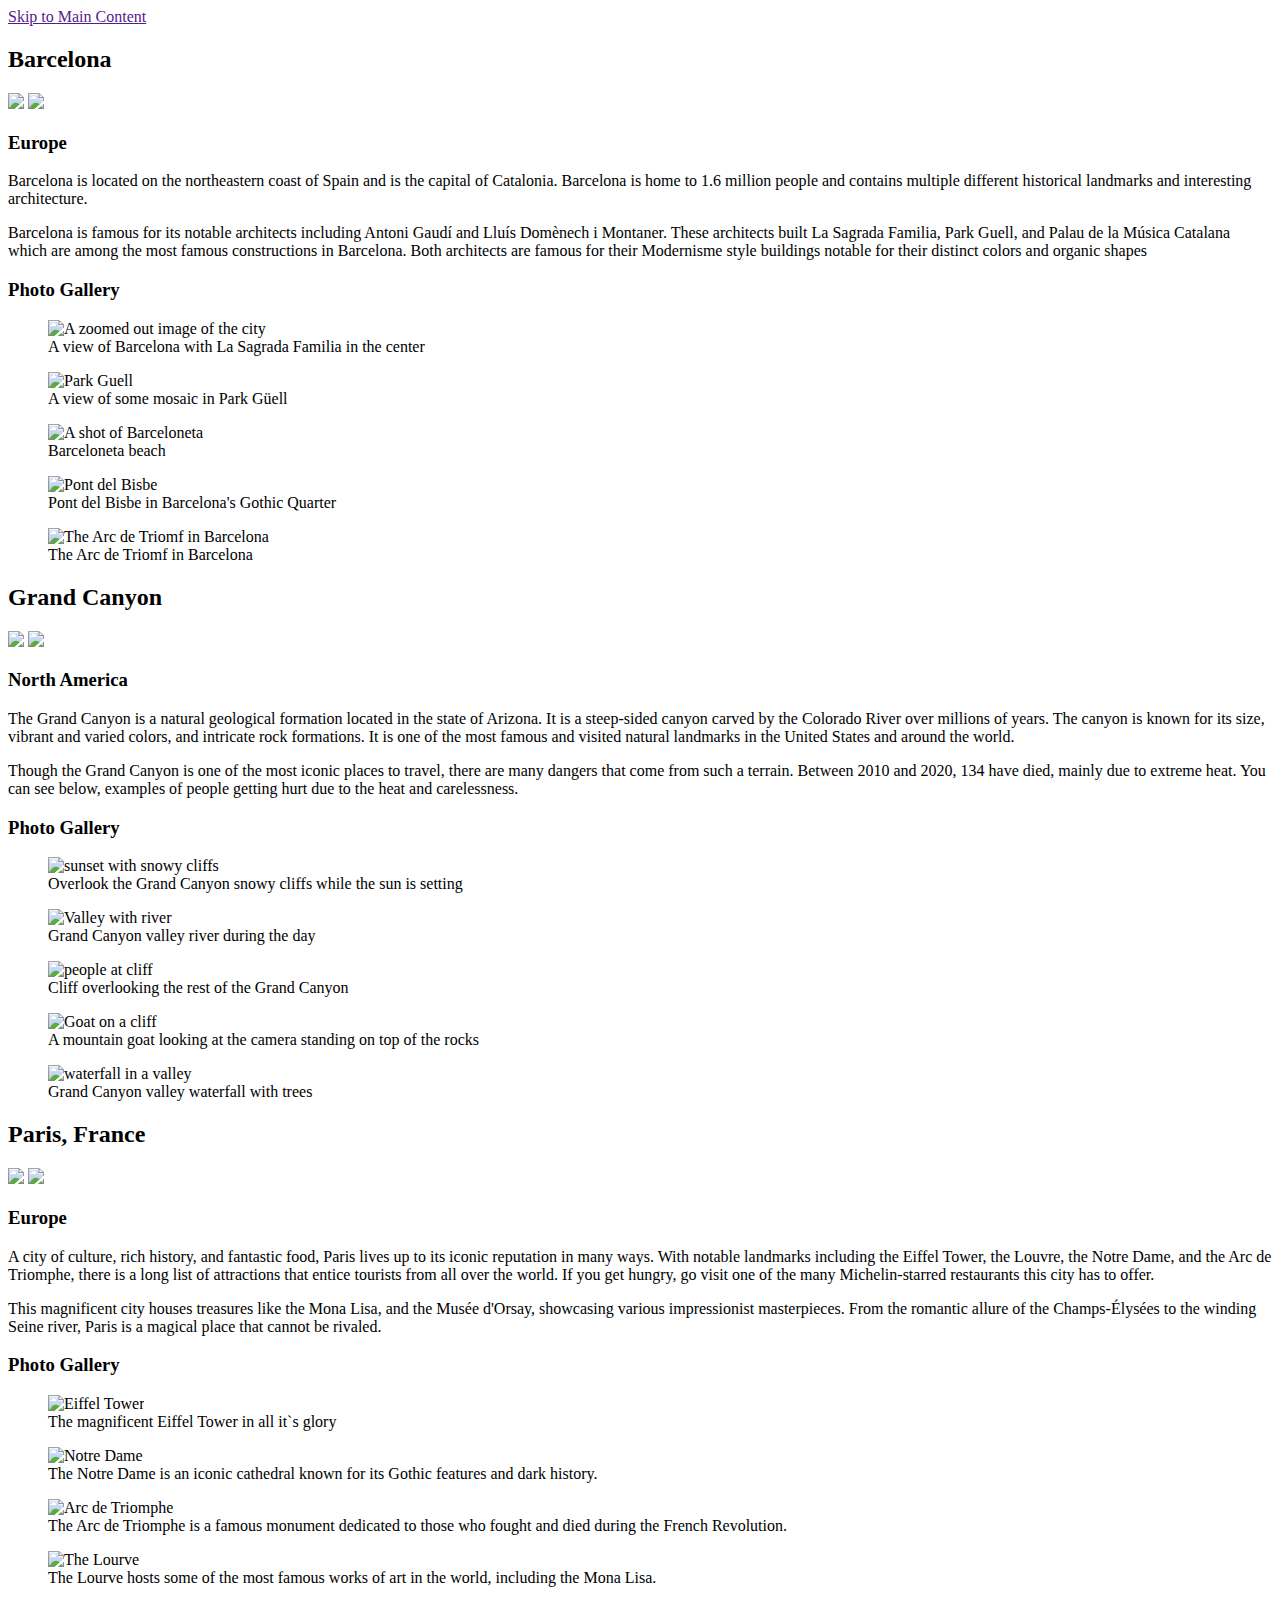
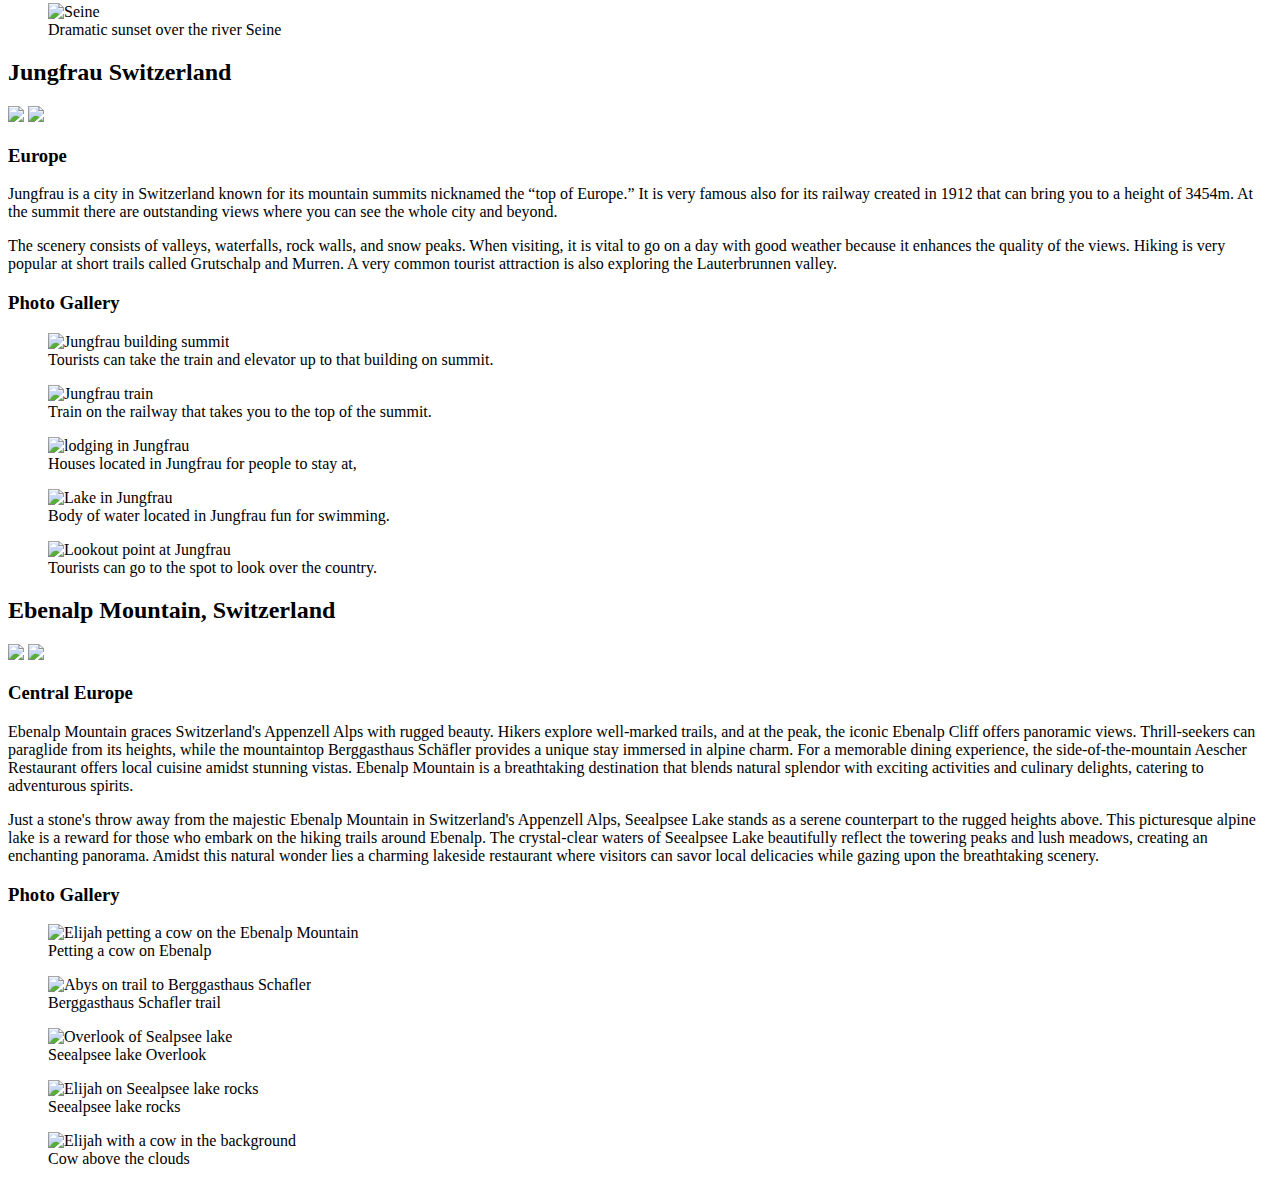
==== travel.html @ 5b1fdd99 "Add files via upload" ====
<!DOCTYPE html>
<html lang="en">
<head>
    <meta charset="UTF-8">
    <meta name="viewport" content="width=device-width, initial-scale=1.0">
    <title>Travel</title>
</head>
<body>
    <a href = "">Skip to Main Content</a>

    <main>
    <div>
        <h2>Barcelona</h2>
        <img src="travel/images/barcelona_gif.gif" width="400">
        <img src="travel/images/barcelona_image.jpg" width="400">
        <h3>Europe</h3>
        <p>Barcelona is located on the northeastern coast of Spain and is the capital of Catalonia. Barcelona is home to 1.6 million people and contains multiple different historical landmarks and interesting architecture.</p>
        <p>Barcelona is famous for its notable architects including Antoni Gaudí and Lluís Domènech i Montaner. These architects built La Sagrada Familia, Park Guell, and Palau de la Música Catalana which are among the most famous constructions in Barcelona. Both architects are famous for their Modernisme style buildings notable for their distinct colors and organic shapes</p>
        <h3>Photo Gallery</h3>
        <figure>
            <img src="travel/images/barcelona_pg1.jpg" alt="A zoomed out image of the city" width ="200">
            <figcaption>A view of Barcelona with La Sagrada Familia in the center</figcaption>
        </figure>
        <figure>
            <img src="travel/images/barcelona_pg2.jpeg" alt="Park Guell" width="200">
            <figcaption>A view of some mosaic in Park Güell</figcaption>
        </figure>
        <figure>
            <img src="travel/images/barcelona_pg3.jpeg" alt="A shot of Barceloneta" width="200">
            <figcaption>Barceloneta beach</figcaption>
        </figure>
        <figure>
            <img src="travel/images/barcelona_pg4.jpeg" alt="Pont del Bisbe" width="200">
            <figcaption>Pont del Bisbe in Barcelona's Gothic Quarter</figcaption>
        </figure>
        <figure>
            <img src="travel/images/barcelona_pg5.jpeg" alt="The Arc de Triomf in Barcelona" width="200">
            <figcaption>The Arc de Triomf in Barcelona</figcaption>
        </figure>
        
        <!--By Nina Moyski-->
    </div>
    <h2>Grand Canyon</h2>
    <img src="travel/images/grand_canyon.gif" width="400">
    <img src="travel/images/grand_canyon.jpg" width="400">
    <h3>North America</h3>
    <p>The Grand Canyon is a natural geological formation located in the state of Arizona. It is a steep-sided canyon carved by the Colorado River over millions of years. The canyon is known for its size, vibrant and varied colors, and intricate rock formations. It is one of the most famous and visited natural landmarks in the United States and around the world.</p>
    <p>Though the Grand Canyon is one of the most iconic places to travel, there are many dangers that come from such a terrain. Between 2010 and 2020, 134 have died, mainly due to extreme heat. You can see below, examples of people getting hurt due to the heat and carelessness. </p>
    <h3>Photo Gallery</h3>
    <figure>
        <img src="travel/images/grand_canyon_sunset_snow.jpg" alt="sunset with snowy cliffs" width="200">
        <figcaption>Overlook the Grand Canyon snowy cliffs while the sun is setting</figcaption>
    </figure>
    <figure>
        <img src="travel/images/grand_canyon_river.jpg" alt="Valley with river" width="200">
        <figcaption>Grand Canyon valley river during the day</figcaption>
    </figure>
    <figure>
        <img src="travel/images/grand_canyon_cliff_people.jpg" alt="people at cliff" width="200">
        <figcaption>Cliff overlooking the rest of the Grand Canyon</figcaption>
    </figure>
    <figure>
        <img src="travel/images/grand_canyon_goat" alt="Goat on a cliff" width="200">
        <figcaption> A mountain goat looking at the camera standing on top of the rocks</figcaption>
    </figure>
    <figure>
        <img src="travel/images/grand_canyon_waterfall.jpg" alt="waterfall in a valley" width="200">
        <figcaption>Grand Canyon valley waterfall with trees</figcaption>
    </figure>
    <!--by Anna Hou-->
   <div>
    <h2>Paris, France</h2>
    <img src="travel/images/paris_nightime.gif" width="400">
    <img src="travel/images/paris_daytime.jpeg" width ="400">
    <h3>Europe</h3>
    <p>A city of culture, rich history, and fantastic food, Paris lives up to its iconic reputation in many ways. With notable landmarks including the Eiffel Tower, the Louvre, the Notre Dame, and the Arc de Triomphe, there is a long list of attractions that entice tourists from all over the world. If you get hungry, go visit one of the many Michelin-starred restaurants this city has to offer. </p>
    <p>This magnificent city houses treasures like the Mona Lisa, and the Musée d'Orsay, showcasing various impressionist masterpieces. From the romantic allure of the Champs-Élysées to the winding Seine river, Paris is a magical place that cannot be rivaled. </p>
    <h3>Photo Gallery</h3>
    <figure>
        <img src="travel/images/paris_eiffel_tower.webp" alt="Eiffel Tower" width="200">
        <figcaption>The magnificent Eiffel Tower in all it`s glory </figcaption>
    </figure>
    <figure>
        <img src="travel/images/paris_notre_dame.webp" alt="Notre Dame" width="200">
        <figcaption>The Notre Dame is an iconic cathedral known for its Gothic features and dark history. </figcaption>
    </figure>
    <figure>
        <img src="travel/images/paris_arc_de_triomphe.jpeg" alt="Arc de Triomphe" width="200">
        <figcaption> The Arc de Triomphe is a famous monument dedicated to those who fought and died during the French Revolution. </figcaption>
    </figure>
    <figure>
        <img src="travel/images/paris_louvre.webp" alt="The Lourve" width="200">
        <figcaption>The Lourve hosts some of the most famous works of art in the world, including the Mona Lisa. </figcaption>
    </figure>
    <figure>
        <img src="travel/images/paris_seine.jpeg" alt="Seine" width="200">
        <figcaption>Dramatic sunset over the river Seine </figcaption>
    </figure>
    <!--By Phillip Ripsam - Walsh -->
    </div>
    <div>
    <h2> Jungfrau Switzerland</h2>
    <img src="travel/images/jungfrau-helicopter.gif" width ="400">
    <img src="travel/images/jungfrau-summit.jpeg" width="400">
    <h3>Europe</h3>
    <p>Jungfrau is a city in Switzerland known for its mountain summits nicknamed the “top of Europe.” It is very famous also for its railway created in 1912 that can bring you to a height of 3454m. At the summit there are outstanding views where you can see the whole city and beyond. </p>
    <p>The scenery consists of valleys, waterfalls, rock walls, and snow peaks. When visiting, it is vital to go on a day with good weather because it enhances the quality of the views. Hiking is very popular at short trails called Grutschalp and Murren. A very common tourist attraction is also exploring the Lauterbrunnen valley.</p>
    <h3>Photo Gallery</h3>
    <figure>
        <img src="travel/images/jungfrau_summit_building.jpg" alt="Jungfrau building summit" width="200">
        <figcaption>Tourists can take the train and elevator up to that building on summit.</figcaption>
    </figure>
    <figure>
        <img src="travel/images/jungfrau_train.jpg" alt="Jungfrau train" width="200">
        <figcaption>Train on the railway that takes you to the top of the summit.</figcaption>
    </figure>
    <figure>
        <img src="travel/images/jungfrau_lodging.jpg" alt="lodging in Jungfrau" width="200">
        <figcaption>Houses located in Jungfrau for people to stay at,</figcaption>
    </figure>
    <figure>
        <img src="travel/images/jungfrau_water.jpg" alt="Lake in Jungfrau" width="200">
        <figcaption>Body of water located in Jungfrau fun for swimming.</figcaption>
    </figure>
    <figure>
        <img src="travel/images/jungfrau_lookout.jpg" alt="Lookout point at Jungfrau" width="200">
        <figcaption>Tourists can go to the spot to look over the country.</figcaption>
    </figure>
    </div>

    <div>
        <h2> Ebenalp Mountain, Switzerland</h2>
        <img src="travel/images/ebenalp_sunrise.gif" width="400">
        <img src="travel/images/ebenalp_seealpsee_lake.jpeg" width="400">
        <h3>Central Europe</h3>
        <p>Ebenalp Mountain graces Switzerland's Appenzell Alps with rugged beauty. Hikers explore well-marked trails, and at the peak, the iconic Ebenalp Cliff offers panoramic views. Thrill-seekers can paraglide from its heights, while the mountaintop Berggasthaus Schäfler provides a unique stay immersed in alpine charm. For a memorable dining experience, the side-of-the-mountain Aescher Restaurant offers local cuisine amidst stunning vistas. Ebenalp Mountain is a breathtaking destination that blends natural splendor with exciting activities and culinary delights, catering to adventurous spirits.</p>
        <p>Just a stone's throw away from the majestic Ebenalp Mountain in Switzerland's Appenzell Alps, Seealpsee Lake stands as a serene counterpart to the rugged heights above. This picturesque alpine lake is a reward for those who embark on the hiking trails around Ebenalp. The crystal-clear waters of Seealpsee Lake beautifully reflect the towering peaks and lush meadows, creating an enchanting panorama. Amidst this natural wonder lies a charming lakeside restaurant where visitors can savor local delicacies while gazing upon the breathtaking scenery.</p>
        <h3>Photo Gallery</h3>
        <figure>
            <img src="travel/images/ebenalp_cow.jpg" alt="Elijah petting a cow on the Ebenalp Mountain" width="200">
            <figcaption>Petting a cow on Ebenalp</figcaption>
        </figure>
        <figure>
            <img src="travel/images/ebenalp_abys.jpeg" alt="Abys on trail to Berggasthaus Schafler" width="200">
            <figcaption>Berggasthaus Schafler trail</figcaption>
        </figure>
        <figure>
            <img src="travel/imagesebenalp_seealpsee_overlook.jpg" alt="Overlook of Sealpsee lake" width="200">
            <figcaption>Seealpsee lake Overlook</figcaption>
        </figure>
        <figure>
            <img src="travel/images/ebenalp_lake_elijah.jpeg" alt="Elijah on Seealpsee lake rocks" width="200">
            <figcaption>Seealpsee lake rocks</figcaption>
        </figure>
        <figure>
            <img src="travel/images/ebenalp_cow_elijah.jpeg" alt="Elijah with a cow in the background" width="200">
            <figcaption>Cow above the clouds</figcaption>
        </figure>
    </div>
    <!--By Elijah Cantu-->
</body>
</html>
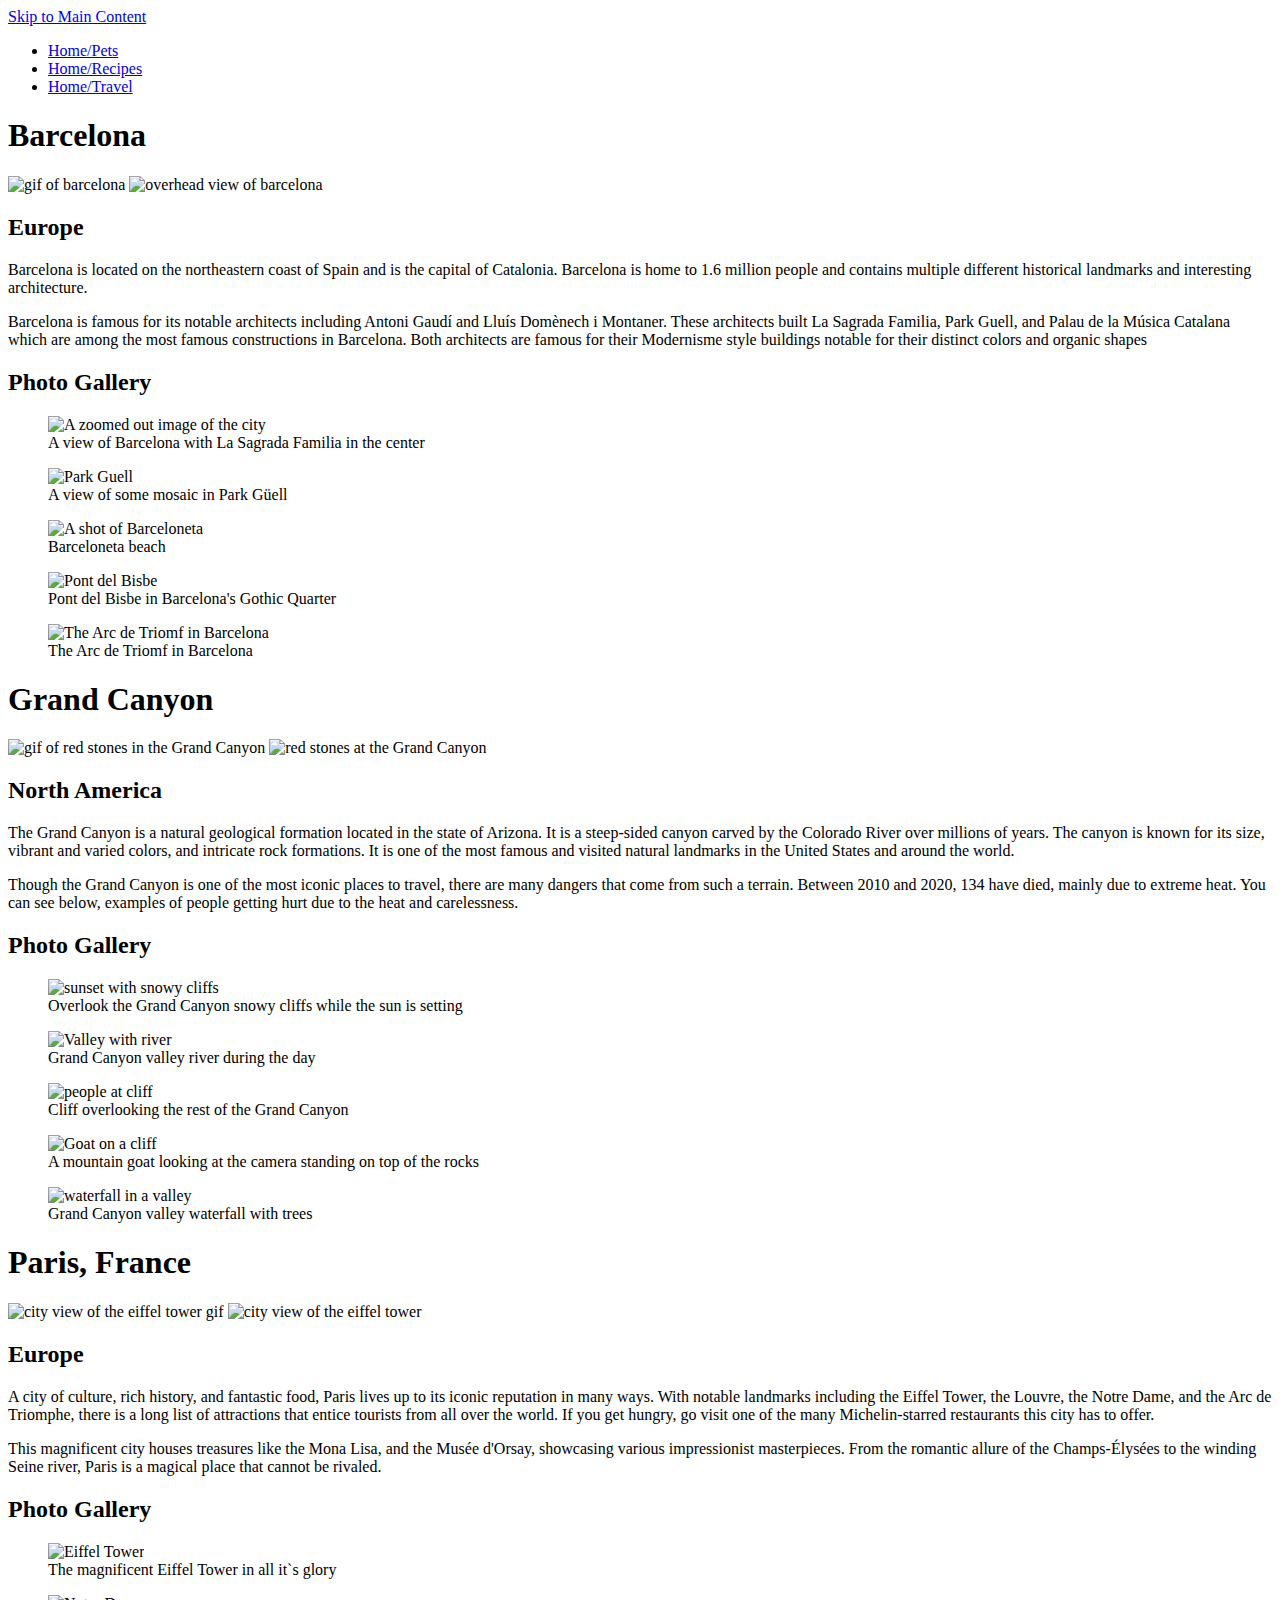
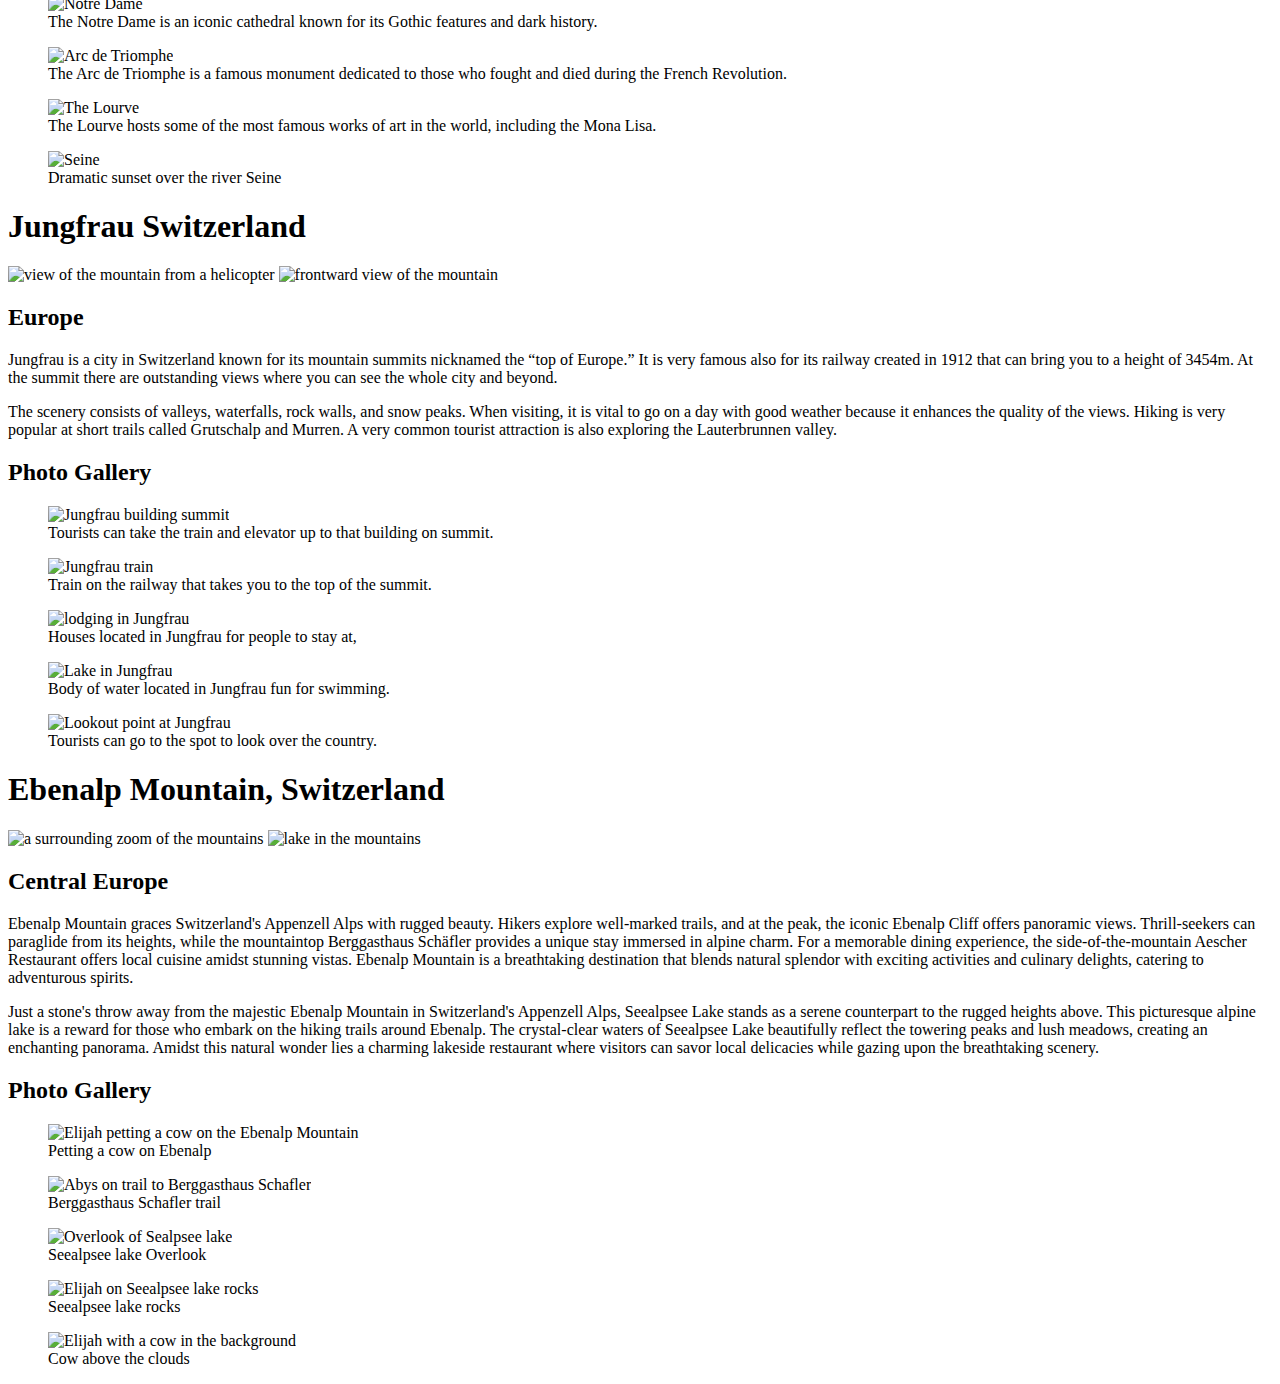
==== commit c01e49cf: "Add files via upload" ====
--- a/travel.html
+++ b/travel.html
@@ -3,22 +3,31 @@
 <head>
     <meta charset="UTF-8">
     <meta name="viewport" content="width=device-width, initial-scale=1.0">
+    <link rel="stylesheet" href="css/reset.css">
+    <link rel="stylesheet" href="css/style.css">
     <title>Travel</title>
 </head>
 <body>
-    <a href = "">Skip to Main Content</a>
-
-    <main>
+    <a href = "#main">Skip to Main Content</a>
+    <nav>
+        <ul>
+            <li><a href="index.html">Home/Pets</a></li>
+            <li><a href="recipes.html">Home/Recipes</a></li>
+            <li class = "current"><a href="travel.html">Home/Travel</a></li>
+        </ul>
+    </nav>
+    <main id="main">
+    
     <div>
-        <h2>Barcelona</h2>
-        <img src="travel/images/barcelona_gif.gif" width="400">
-        <img src="travel/images/barcelona_image.jpg" width="400">
-        <h3>Europe</h3>
+        <h1>Barcelona</h1>
+        <img src="travel/images/barcelona_gif.gif" width="400" class = "gif" alt ="gif of barcelona">
+        <img src="travel/images/barcelona_image.jpg" width="400" class ="one" alt = "overhead view of barcelona">
+        <h2>Europe</h2>
         <p>Barcelona is located on the northeastern coast of Spain and is the capital of Catalonia. Barcelona is home to 1.6 million people and contains multiple different historical landmarks and interesting architecture.</p>
         <p>Barcelona is famous for its notable architects including Antoni Gaudí and Lluís Domènech i Montaner. These architects built La Sagrada Familia, Park Guell, and Palau de la Música Catalana which are among the most famous constructions in Barcelona. Both architects are famous for their Modernisme style buildings notable for their distinct colors and organic shapes</p>
-        <h3>Photo Gallery</h3>
+        <h2>Photo Gallery</h2>
         <figure>
-            <img src="travel/images/barcelona_pg1.jpg" alt="A zoomed out image of the city" width ="200">
+            <img class= "thumbnail" src="travel/images/barcelona_pg1.jpg" alt="A zoomed out image of the city" width ="200">
             <figcaption>A view of Barcelona with La Sagrada Familia in the center</figcaption>
         </figure>
         <figure>
@@ -40,13 +49,13 @@
         
         <!--By Nina Moyski-->
     </div>
-    <h2>Grand Canyon</h2>
-    <img src="travel/images/grand_canyon.gif" width="400">
-    <img src="travel/images/grand_canyon.jpg" width="400">
-    <h3>North America</h3>
+    <h1>Grand Canyon</h1>
+    <img src="travel/images/grand_canyon.gif" width="400" class = "gif" alt=" gif of red stones in the Grand Canyon">
+    <img src="travel/images/grand_canyon.jpg" width="400" class ="one" alt="red stones at the Grand Canyon">
+    <h2>North America</h2>
     <p>The Grand Canyon is a natural geological formation located in the state of Arizona. It is a steep-sided canyon carved by the Colorado River over millions of years. The canyon is known for its size, vibrant and varied colors, and intricate rock formations. It is one of the most famous and visited natural landmarks in the United States and around the world.</p>
     <p>Though the Grand Canyon is one of the most iconic places to travel, there are many dangers that come from such a terrain. Between 2010 and 2020, 134 have died, mainly due to extreme heat. You can see below, examples of people getting hurt due to the heat and carelessness. </p>
-    <h3>Photo Gallery</h3>
+    <h2>Photo Gallery</h2>
     <figure>
         <img src="travel/images/grand_canyon_sunset_snow.jpg" alt="sunset with snowy cliffs" width="200">
         <figcaption>Overlook the Grand Canyon snowy cliffs while the sun is setting</figcaption>
@@ -60,7 +69,7 @@
         <figcaption>Cliff overlooking the rest of the Grand Canyon</figcaption>
     </figure>
     <figure>
-        <img src="travel/images/grand_canyon_goat" alt="Goat on a cliff" width="200">
+        <img src="travel/images/grand_canyon_goat.jpg" alt="Goat on a cliff" width="200">
         <figcaption> A mountain goat looking at the camera standing on top of the rocks</figcaption>
     </figure>
     <figure>
@@ -69,13 +78,13 @@
     </figure>
     <!--by Anna Hou-->
    <div>
-    <h2>Paris, France</h2>
-    <img src="travel/images/paris_nightime.gif" width="400">
-    <img src="travel/images/paris_daytime.jpeg" width ="400">
-    <h3>Europe</h3>
+    <h1>Paris, France</h1>
+    <img src="travel/images/paris_nightime.gif" width="400" class = "gif" alt="city view of the eiffel tower gif" >
+    <img src="travel/images/paris_daytime.jpeg" width ="400" class ="one" alt="city view of the eiffel tower">
+    <h2>Europe</h2>
     <p>A city of culture, rich history, and fantastic food, Paris lives up to its iconic reputation in many ways. With notable landmarks including the Eiffel Tower, the Louvre, the Notre Dame, and the Arc de Triomphe, there is a long list of attractions that entice tourists from all over the world. If you get hungry, go visit one of the many Michelin-starred restaurants this city has to offer. </p>
     <p>This magnificent city houses treasures like the Mona Lisa, and the Musée d'Orsay, showcasing various impressionist masterpieces. From the romantic allure of the Champs-Élysées to the winding Seine river, Paris is a magical place that cannot be rivaled. </p>
-    <h3>Photo Gallery</h3>
+    <h2>Photo Gallery</h2>
     <figure>
         <img src="travel/images/paris_eiffel_tower.webp" alt="Eiffel Tower" width="200">
         <figcaption>The magnificent Eiffel Tower in all it`s glory </figcaption>
@@ -99,13 +108,13 @@
     <!--By Phillip Ripsam - Walsh -->
     </div>
     <div>
-    <h2> Jungfrau Switzerland</h2>
-    <img src="travel/images/jungfrau-helicopter.gif" width ="400">
-    <img src="travel/images/jungfrau-summit.jpeg" width="400">
-    <h3>Europe</h3>
+    <h1> Jungfrau Switzerland</h1>
+    <img src="travel/images/jungfrau-helicopter.gif" width ="400" class = "gif" alt="view of the mountain from a helicopter" >
+    <img src="travel/images/jungfrau-summit.jpeg" width="400" class ="one" alt="frontward view of the mountain">
+    <h2>Europe</h2>
     <p>Jungfrau is a city in Switzerland known for its mountain summits nicknamed the “top of Europe.” It is very famous also for its railway created in 1912 that can bring you to a height of 3454m. At the summit there are outstanding views where you can see the whole city and beyond. </p>
     <p>The scenery consists of valleys, waterfalls, rock walls, and snow peaks. When visiting, it is vital to go on a day with good weather because it enhances the quality of the views. Hiking is very popular at short trails called Grutschalp and Murren. A very common tourist attraction is also exploring the Lauterbrunnen valley.</p>
-    <h3>Photo Gallery</h3>
+    <h2>Photo Gallery</h2>
     <figure>
         <img src="travel/images/jungfrau_summit_building.jpg" alt="Jungfrau building summit" width="200">
         <figcaption>Tourists can take the train and elevator up to that building on summit.</figcaption>
@@ -129,13 +138,13 @@
     </div>
 
     <div>
-        <h2> Ebenalp Mountain, Switzerland</h2>
-        <img src="travel/images/ebenalp_sunrise.gif" width="400">
-        <img src="travel/images/ebenalp_seealpsee_lake.jpeg" width="400">
-        <h3>Central Europe</h3>
+        <h1> Ebenalp Mountain, Switzerland</h1>
+        <img src="travel/images/ebenalp_sunrise.gif" width="400" class = "gif" alt="a surrounding zoom of the mountains">
+        <img src="travel/images/ebenalp_seealpsee_lake.jpeg" width="400" class ="one" alt="lake in the mountains">
+        <h2>Central Europe</h2>
         <p>Ebenalp Mountain graces Switzerland's Appenzell Alps with rugged beauty. Hikers explore well-marked trails, and at the peak, the iconic Ebenalp Cliff offers panoramic views. Thrill-seekers can paraglide from its heights, while the mountaintop Berggasthaus Schäfler provides a unique stay immersed in alpine charm. For a memorable dining experience, the side-of-the-mountain Aescher Restaurant offers local cuisine amidst stunning vistas. Ebenalp Mountain is a breathtaking destination that blends natural splendor with exciting activities and culinary delights, catering to adventurous spirits.</p>
         <p>Just a stone's throw away from the majestic Ebenalp Mountain in Switzerland's Appenzell Alps, Seealpsee Lake stands as a serene counterpart to the rugged heights above. This picturesque alpine lake is a reward for those who embark on the hiking trails around Ebenalp. The crystal-clear waters of Seealpsee Lake beautifully reflect the towering peaks and lush meadows, creating an enchanting panorama. Amidst this natural wonder lies a charming lakeside restaurant where visitors can savor local delicacies while gazing upon the breathtaking scenery.</p>
-        <h3>Photo Gallery</h3>
+        <h2>Photo Gallery</h2>
         <figure>
             <img src="travel/images/ebenalp_cow.jpg" alt="Elijah petting a cow on the Ebenalp Mountain" width="200">
             <figcaption>Petting a cow on Ebenalp</figcaption>
@@ -145,7 +154,7 @@
             <figcaption>Berggasthaus Schafler trail</figcaption>
         </figure>
         <figure>
-            <img src="travel/imagesebenalp_seealpsee_overlook.jpg" alt="Overlook of Sealpsee lake" width="200">
+            <img src="travel/images/ebenalp_seealpsee_overlook.jpeg" alt="Overlook of Sealpsee lake" width="200">
             <figcaption>Seealpsee lake Overlook</figcaption>
         </figure>
         <figure>
@@ -156,7 +165,8 @@
             <img src="travel/images/ebenalp_cow_elijah.jpeg" alt="Elijah with a cow in the background" width="200">
             <figcaption>Cow above the clouds</figcaption>
         </figure>
+        <!--By Elijah Cantu-->  
     </div>
-    <!--By Elijah Cantu-->
+    </main>
 </body>
-</html>+</html>
